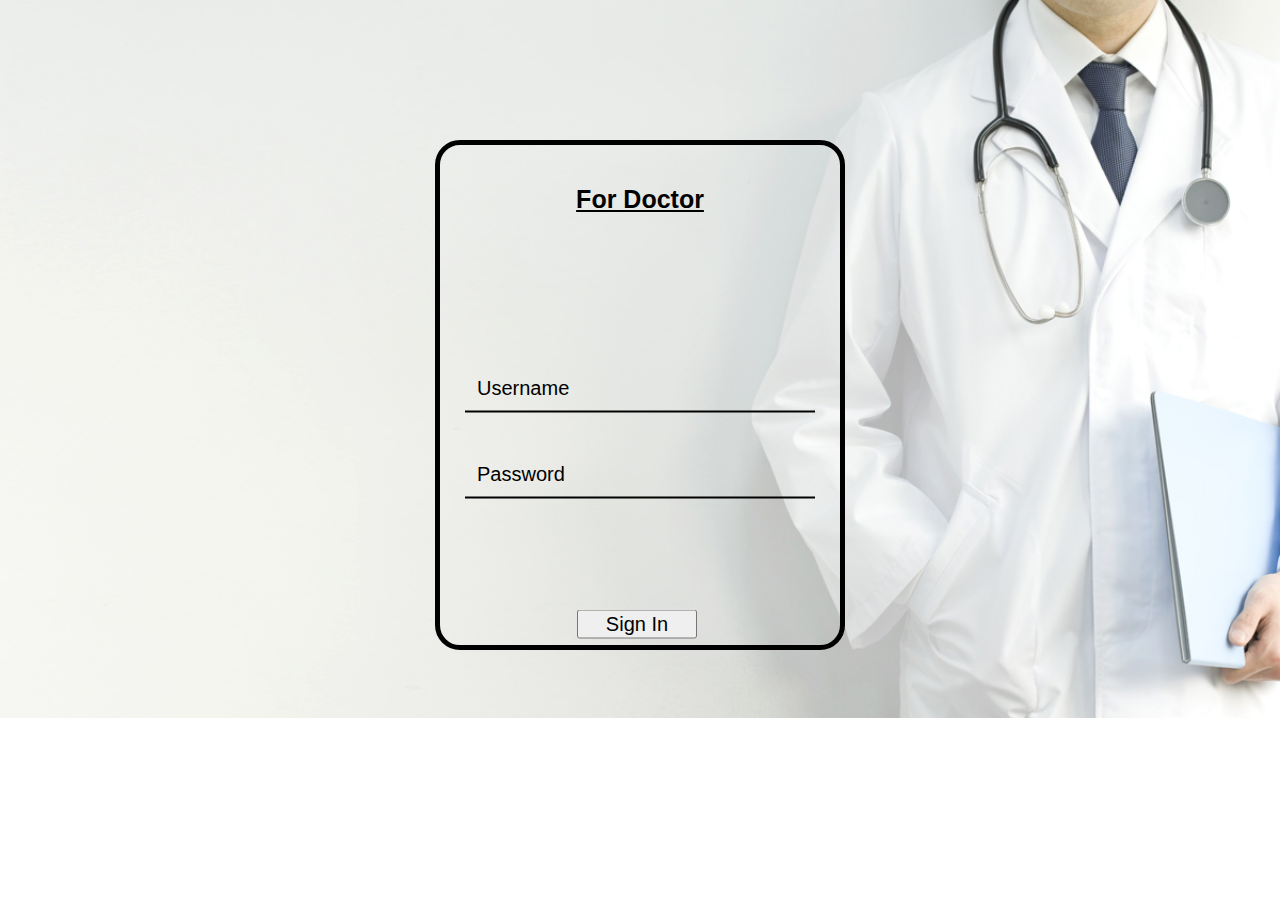
==== Doctor.html @ 07321c14 "Initially available files added" ====
﻿<!DOCTYPE html>

<html lang="en" xmlns="http://www.w3.org/1999/xhtml">


<head>
    <meta charset="utf-8" />
    <title>Doctor Login</title>
    <link rel="stylesheet" type="text/css" href="Doctorstyle.css" />
</head>


<body>

    <div class="parent-div">

      <h1>For Doctor </h1>

        <div class="login-box">

            <div class="textbox">
                <input type="text" placeholder="Username"  name="" value="">
            </div>

            <br />

            <div class="textbox">
                <input type="password" placeholder="Password" name="" value="">
            </div>

            <br />

            <button onclick="addParagraphText();">Sign In</button>

        </div>

    </div>
</body>

</html>
---- Doctorstyle.css ----
﻿body {
    background-image:url(13.jpg);
    background-size: cover;
    height: 550px;
    background-position: center;
    background-repeat: no-repeat;
}



.parent-div {
    width: 400px;
    height: 500px;
    border: 5px solid #000;
    margin: 10px auto;
    margin-top: 140px;
    background:none;
    border-radius: 25px;
}

h1 {
    color: #000;
    font-size: 25px;
    text-align: center;
    margin-top: 40px;
    text-decoration: underline;
    font-family: 'Trebuchet MS', 'Lucida Sans Unicode', 'Lucida Grande', 'Lucida Sans', Arial, sans-serif;
}


.login-box {
    height: 5px;
    width: 350px;
    font-size: 20px;
    position: absolute;
    top: 40%;
    left: 50%;
    transform: translate(-50%,-50%);
    color: #000;
}

    .login-box button 
    {
        width: 120px;
        font-size: 20px;
        position: absolute;
        font-family: Arial, Helvetica, sans-serif;
        left: 32%;
        margin-top: 80px;
    }

.textbox 
 {
    width: 100%;
    overflow: hidden;
    font-size: 20px;
    margin: 8px 0;
    border-bottom: 2px solid #000;
 }


    .textbox input 
    {
        background:none;
        border: none;
        outline: none;
        font-size: 20px;
        width: 350px;
        margin: 10px;
    }

::-webkit-input-placeholder {
    color: #000;
}


:-ms-input-placeholder {
    color: #000;
}

::-moz-placeholder {
    color: #000;
    opacity: 1;
}

:-moz-placeholder {
    color: #fff;
    opacity: 1;
}
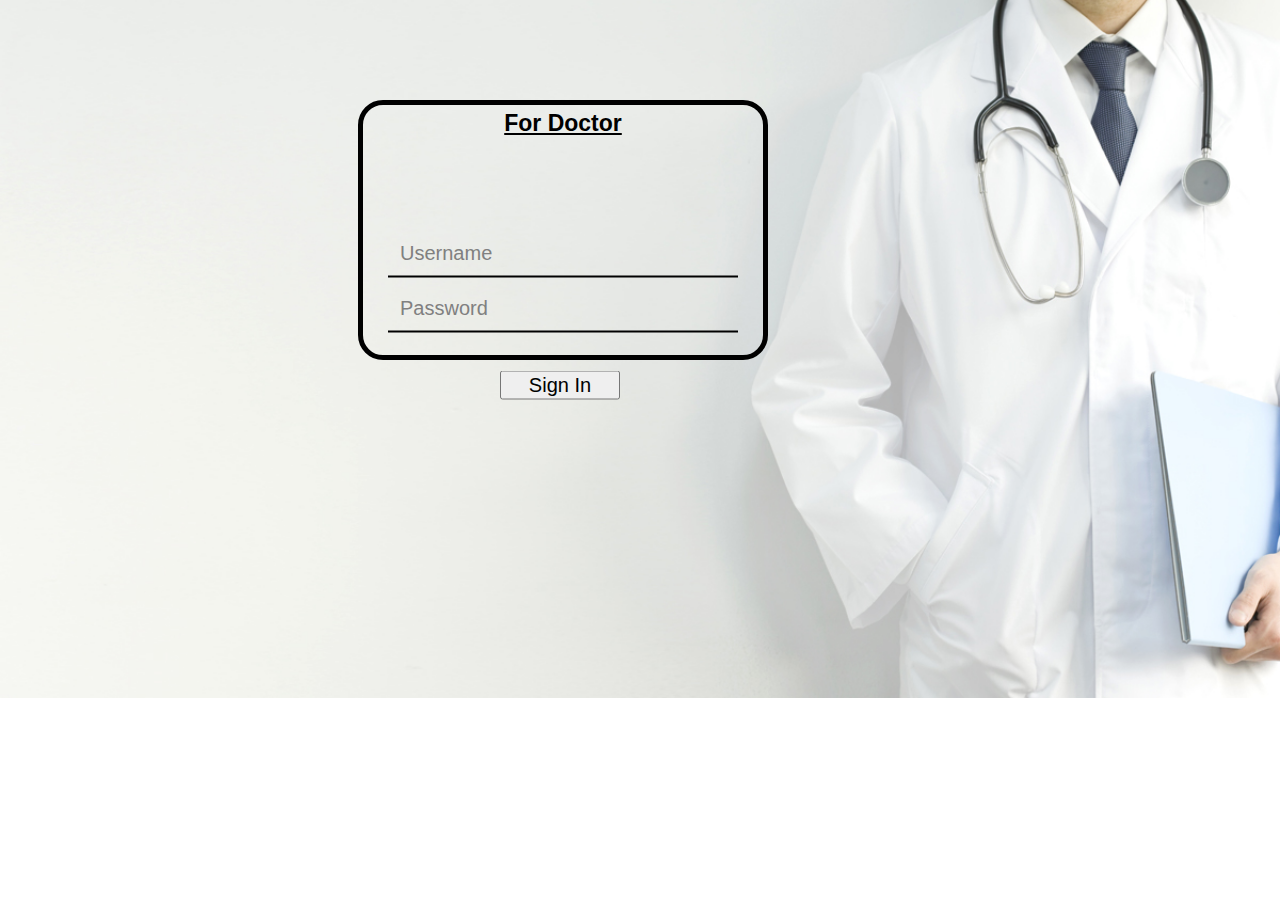
==== commit 663aa302: "New files added (whatsapp wali)" ====
--- a/Doctor.html
+++ b/Doctor.html
@@ -22,13 +22,9 @@
                 <input type="text" placeholder="Username"  name="" value="">
             </div>
 
-            <br />
-
             <div class="textbox">
                 <input type="password" placeholder="Password" name="" value="">
             </div>
-
-            <br />
 
             <button onclick="addParagraphText();">Sign In</button>
 
--- a/Doctorstyle.css
+++ b/Doctorstyle.css
@@ -10,19 +10,20 @@
 
 .parent-div {
     width: 400px;
-    height: 500px;
+    height: 250px;
     border: 5px solid #000;
     margin: 10px auto;
-    margin-top: 140px;
+    margin-top: 100px;
+    margin-left:350px;
     background:none;
     border-radius: 25px;
 }
 
 h1 {
     color: #000;
-    font-size: 25px;
+    font-size: 23px;
     text-align: center;
-    margin-top: 40px;
+    margin-top: 5px;
     text-decoration: underline;
     font-family: 'Trebuchet MS', 'Lucida Sans Unicode', 'Lucida Grande', 'Lucida Sans', Arial, sans-serif;
 }
@@ -33,8 +34,8 @@
     width: 350px;
     font-size: 20px;
     position: absolute;
-    top: 40%;
-    left: 50%;
+    top: 25%;
+    margin-left:200px;
     transform: translate(-50%,-50%);
     color: #000;
 }
@@ -46,7 +47,7 @@
         position: absolute;
         font-family: Arial, Helvetica, sans-serif;
         left: 32%;
-        margin-top: 80px;
+        margin-top: 30px;
     }
 
 .textbox 
@@ -70,7 +71,7 @@
     }
 
 ::-webkit-input-placeholder {
-    color: #000;
+    color: #808080;
 }
 
 
